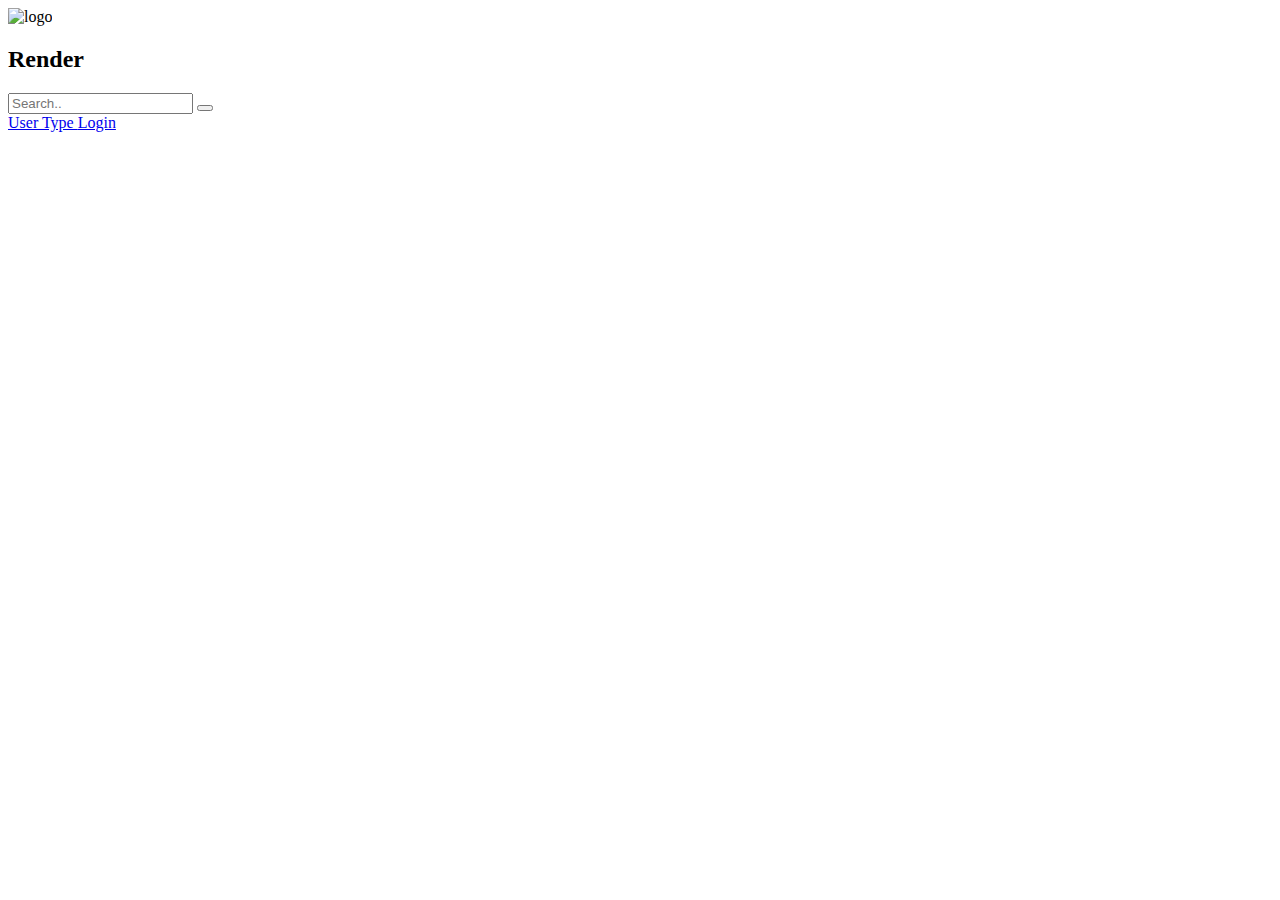
==== frontend/index.html @ 3cc3f292 "this page has the header part" ====
<!DOCTYPE html>
<html lang="en">
<head>
    <meta charset="UTF-8">
    <meta name="viewport" content="width=device-width, initial-scale=1.0">
    <title>Render</title>
  

    <link rel="stylesheet" href="static\css\style.css">
     

</head>

<body>

    <div class="header">

        <div class="left-header">
            <img className="logo" src={logo} alt="logo"/>
            <h2>Render</h2>
        </div>

        <div class="search-box-container">
            <form>
                <input type="text" placeholder="Search.." name="search" className="search" />
                <button type="Search" className="navsearch-btn"></button>
              </form>
           
        </div>

        <div class="right-header">
          <a href="#user type">User Type </a>
          <a href="#login">Login</a>
        </div>
    </div>
    
</body>
</html>
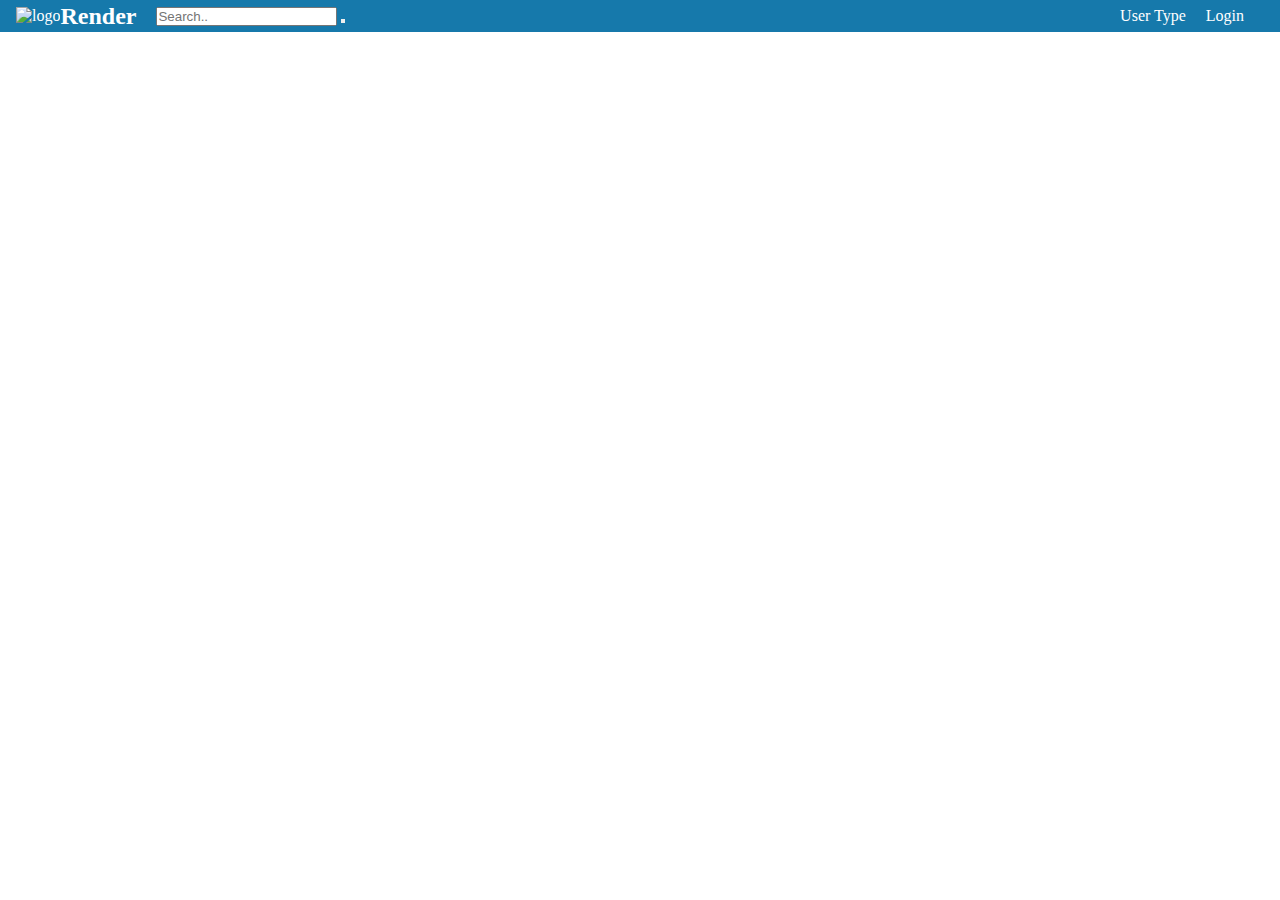
==== commit c42d5027: "currentlt css is not completed" ====
--- a/frontend/index.html
+++ b/frontend/index.html
@@ -6,29 +6,28 @@
     <title>Render</title>
   
 
-    <link rel="stylesheet" href="static\css\style.css">
+    <link rel="stylesheet" href="css\navbar.css">
      
 
 </head>
 
 <body>
 
-    <div class="header">
+    <div class="navbar">            <!--the header is divided into three part--> 
 
-        <div class="left-header">
+        <div class="left-navbar">            <!--    this  div contain the  logo and the name of the platform -->
             <img className="logo" src={logo} alt="logo"/>
             <h2>Render</h2>
         </div>
 
-        <div class="search-box-container">
+        <div class="search-box-container">   <!--  this  div contain the  search box -->
             <form>
                 <input type="text" placeholder="Search.." name="search" className="search" />
                 <button type="Search" className="navsearch-btn"></button>
               </form>
-           
         </div>
 
-        <div class="right-header">
+        <div class="right-navbar">       <!--  this  div contain the  user type and login  -->
           <a href="#user type">User Type </a>
           <a href="#login">Login</a>
         </div>
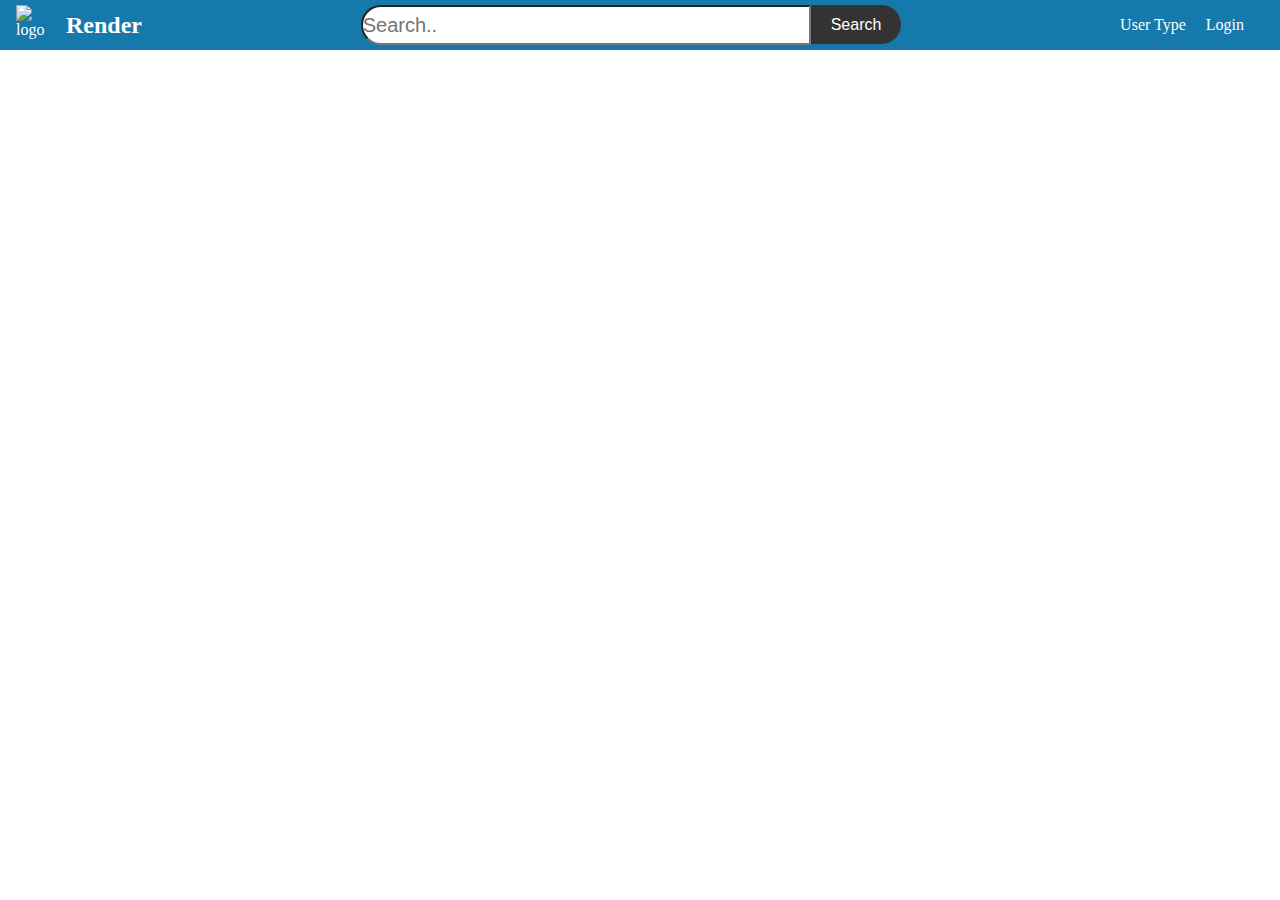
==== commit 75fb5464: "search bar correction" ====
--- a/frontend/index.html
+++ b/frontend/index.html
@@ -1,48 +1,41 @@
 <!DOCTYPE html>
 <html lang="en">
-<head>
-    <meta charset="UTF-8">
-    <meta name="viewport" content="width=device-width, initial-scale=1.0">
+  <head>
+    <meta charset="UTF-8" />
+    <meta name="viewport" content="width=device-width, initial-scale=1.0" />
     <title>Render</title>
-  
 
-    <link rel="stylesheet" href="css\navbar.css">
-     
+    <link rel="stylesheet" href="css\navbar.css" />
+  </head>
 
-</head>
+  <body>
+    <div class="navbar">
+      <!--the header is divided into three part-->
 
-<body>
+      <div class="left-navbar">
+        <!--    this  div contain the  logo and the name of the platform -->
+        <img class="logo" src="{logo}" alt="logo" />
+        <h2>Render</h2>
+      </div>
 
-    <div class="navbar">            <!--the header is divided into three part--> 
+      <div class="search-box-container">
+        <!--  this  div contain the  search box -->
+        <form class="search-bar">
+          <input
+            type="text"
+            placeholder="Search.."
+            name="search"
+            class="search"
+          />
+          <button type="Search" class="navsearch-btn">Search</button>
+        </form>
+      </div>
 
-        <div class="left-navbar">            <!--    this  div contain the  logo and the name of the platform -->
-            <img className="logo" src={logo} alt="logo"/>
-            <h2>Render</h2>
-        </div>
-
-        <div class="search-box-container">   <!--  this  div contain the  search box -->
-            <form>
-                <input type="text" placeholder="Search.." name="search" className="search" />
-                <button type="Search" className="navsearch-btn"></button>
-              </form>
-        </div>
-
-        <div class="right-navbar">       <!--  this  div contain the  user type and login  -->
-          <a href="#user type">User Type </a>
-          <a href="#login">Login</a>
-        </div>
+      <div class="right-navbar">
+        <!--  this  div contain the  user type and login  -->
+        <a href="#user type">User Type </a>
+        <a href="#login">Login</a>
+      </div>
     </div>
-    
-</body>
+  </body>
 </html>
-
-
-
-
-
-
-
-
-
-
-
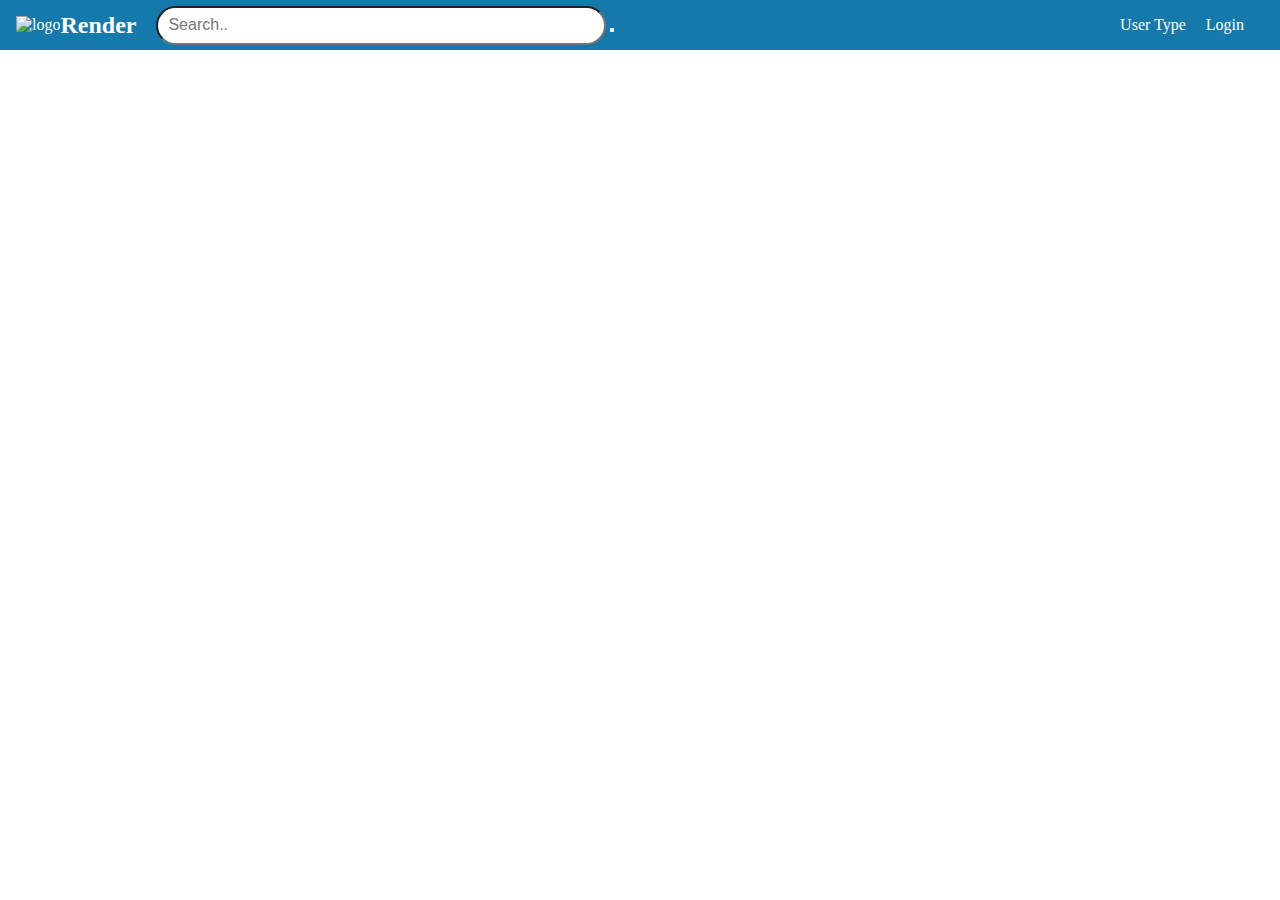
==== commit c7e5a065: "side bar css file" ====
--- a/frontend/index.html
+++ b/frontend/index.html
@@ -1,41 +1,55 @@
 <!DOCTYPE html>
 <html lang="en">
-  <head>
-    <meta charset="UTF-8" />
-    <meta name="viewport" content="width=device-width, initial-scale=1.0" />
+<head>
+    <meta charset="UTF-8">
+    <meta name="viewport" content="width=device-width, initial-scale=1.0">
     <title>Render</title>
+  
 
-    <link rel="stylesheet" href="css\navbar.css" />
-  </head>
+    <link rel="stylesheet" href="css\navbar.css">
+     
 
-  <body>
-    <div class="navbar">
-      <!--the header is divided into three part-->
+</head>
 
-      <div class="left-navbar">
-        <!--    this  div contain the  logo and the name of the platform -->
-        <img class="logo" src="{logo}" alt="logo" />
-        <h2>Render</h2>
-      </div>
+<body>
 
-      <div class="search-box-container">
-        <!--  this  div contain the  search box -->
-        <form class="search-bar">
-          <input
-            type="text"
-            placeholder="Search.."
-            name="search"
-            class="search"
-          />
-          <button type="Search" class="navsearch-btn">Search</button>
-        </form>
-      </div>
+    <div class="navbar">            <!--the header is divided into three part--> 
 
-      <div class="right-navbar">
-        <!--  this  div contain the  user type and login  -->
-        <a href="#user type">User Type </a>
-        <a href="#login">Login</a>
-      </div>
+        <div class="left-navbar">            <!--    this  div contain the  logo and the name of the platform -->
+           
+           <div className="logo">
+            <img className="logo" src={logo} alt="logo"/>
+           </div>
+             
+           <div className="Render">
+            <h2>Render</h2>
+           </div>
+        
+        </div>
+
+        <div class="search-box-container">   <!--  this  div contain the  search box -->
+            <form>
+                <input type="text" placeholder="Search.." name="search" class="search-box" />
+                <button type="Search" className="navsearch-btn"></button>
+              </form>
+        </div>
+
+        <div class="right-navbar">       <!--  this  div contain the  user type and login  -->
+          <a href="#user type">User Type </a>
+          <a href="#login">Login</a>
+        </div>
     </div>
-  </body>
+    
+</body>
 </html>
+
+
+
+
+
+
+
+
+
+
+
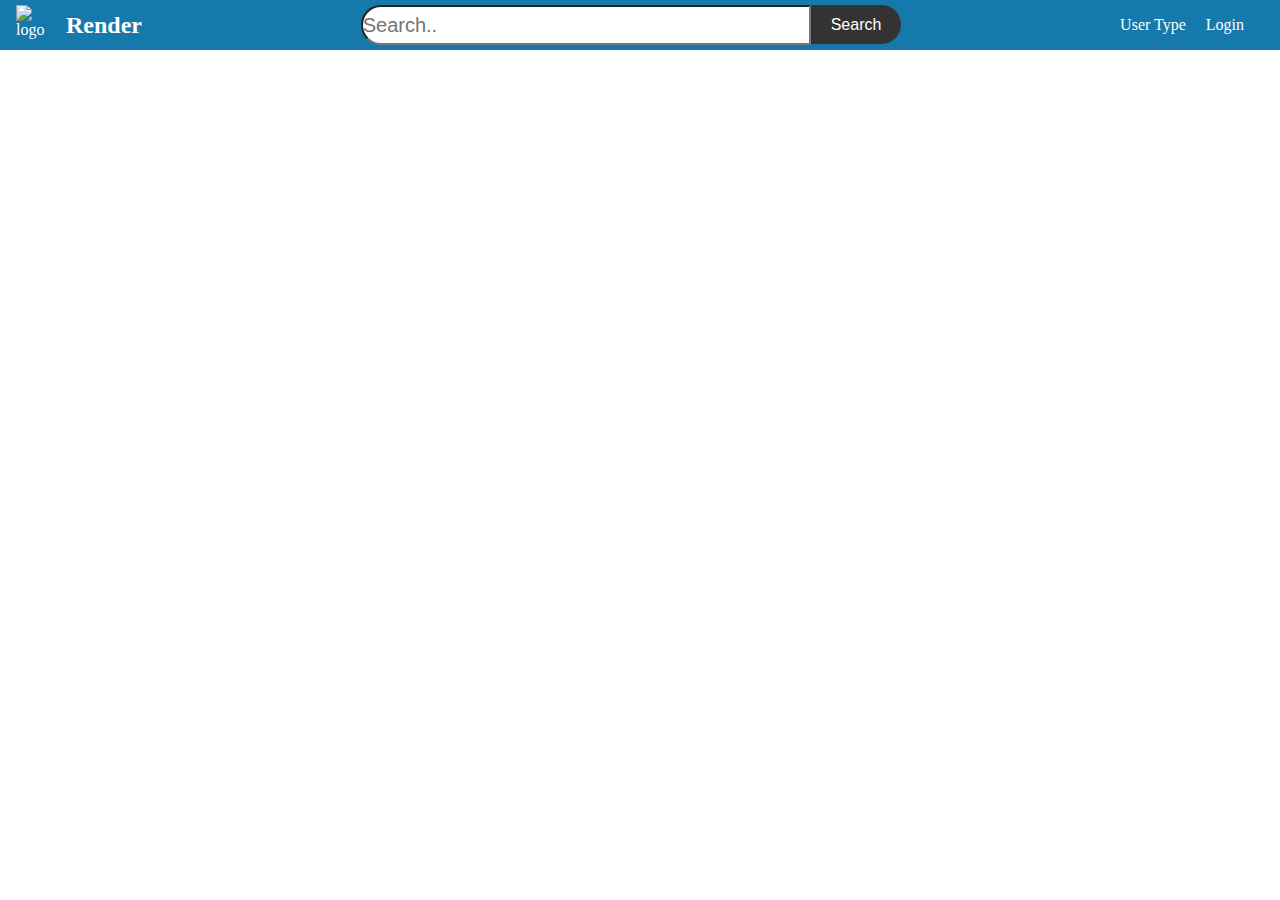
==== commit eb15e9ea: "search bar correction" ====
--- a/frontend/index.html
+++ b/frontend/index.html
@@ -1,55 +1,44 @@
 <!DOCTYPE html>
 <html lang="en">
-<head>
-    <meta charset="UTF-8">
-    <meta name="viewport" content="width=device-width, initial-scale=1.0">
+  <head>
+    <meta charset="UTF-8" />
+    <meta name="viewport" content="width=device-width, initial-scale=1.0" />
     <title>Render</title>
-  
 
-    <link rel="stylesheet" href="css\navbar.css">
-     
+    <link rel="stylesheet" href="css\navbar.css" />
+  </head>
 
-</head>
+  <body>
+    <div class="navbar">
+      <!--the header is divided into three part-->
 
-<body>
+      <div class="left-navbar">
+        <!--    this  div contain the  logo and the name of the platform -->
+        <img class="logo" src="{logo}" alt="logo" />
+        <h2>Render</h2>
+      </div>
 
-    <div class="navbar">            <!--the header is divided into three part--> 
+      <div class="search-box-container">
+        <!--  this  div contain the  search box -->
 
-        <div class="left-navbar">            <!--    this  div contain the  logo and the name of the platform -->
-           
-           <div className="logo">
-            <img className="logo" src={logo} alt="logo"/>
-           </div>
-             
-           <div className="Render">
-            <h2>Render</h2>
-           </div>
-        
-        </div>
+        <!-- search bar -->
 
-        <div class="search-box-container">   <!--  this  div contain the  search box -->
-            <form>
-                <input type="text" placeholder="Search.." name="search" class="search-box" />
-                <button type="Search" className="navsearch-btn"></button>
-              </form>
-        </div>
+        <form class="search-bar">  
+          <input
+            type="text"
+            placeholder="Search.."
+            name="search"
+            class="search" 
+          />
+          <button type="Search" class="navsearch-btn">Search</button>
+        </form>
+      </div>
 
-        <div class="right-navbar">       <!--  this  div contain the  user type and login  -->
-          <a href="#user type">User Type </a>
-          <a href="#login">Login</a>
-        </div>
+      <div class="right-navbar">
+        <!--  this  div contain the  user type and login  -->
+        <a href="#user type">User Type </a>
+        <a href="#login">Login</a>
+      </div>
     </div>
-    
-</body>
+  </body>
 </html>
-
-
-
-
-
-
-
-
-
-
-
